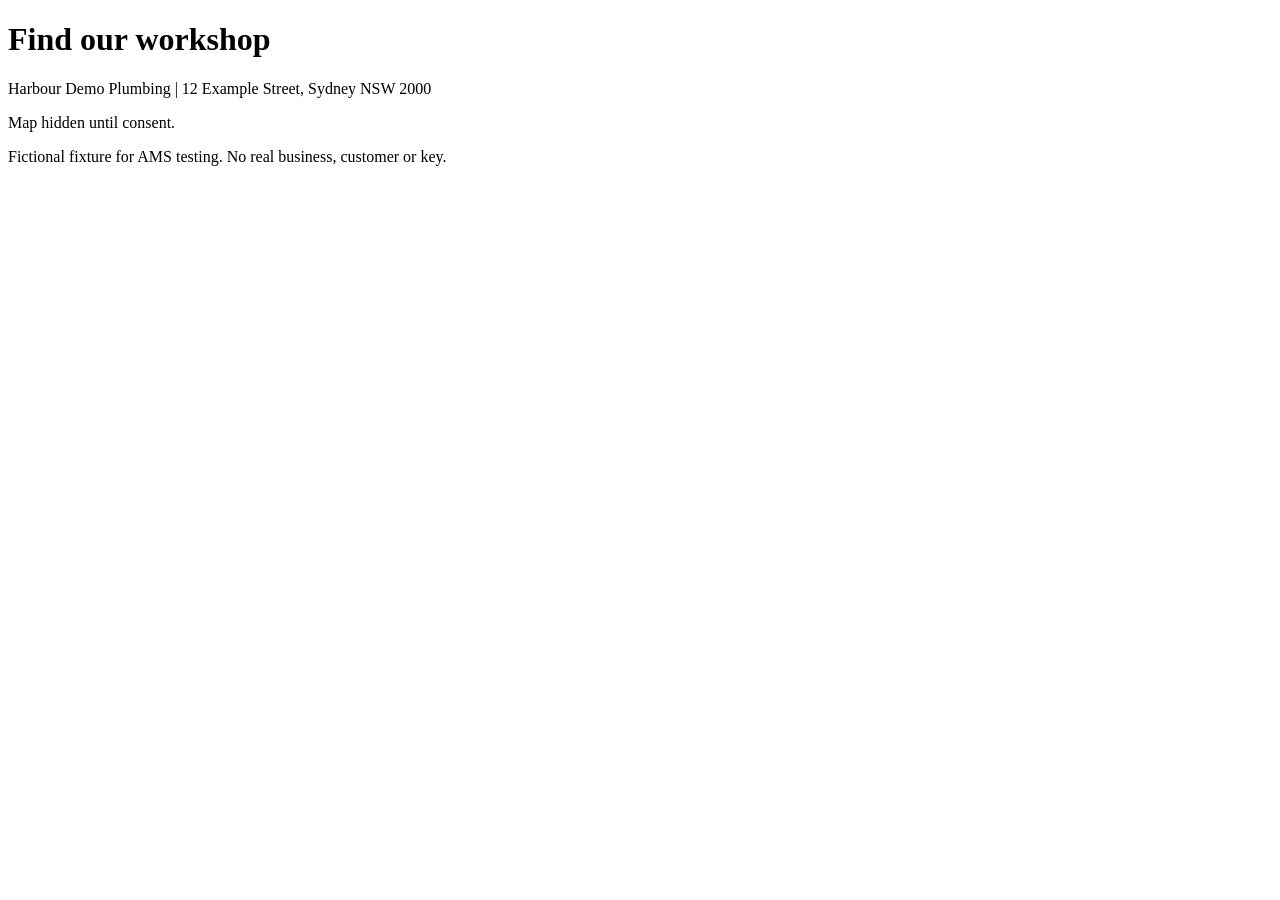
==== fixtures/public-key/index.html @ 77e3d757 "Fingerprint public page-source API keys before evidence leaves collection Google AIza browser keys e" ====
<!doctype html><html lang="en"><head><meta charset="utf-8"><meta name="viewport" content="width=device-width, initial-scale=1"><title>Find us - Harbour Demo Plumbing</title><meta name="description" content="Fictional fixture page embedding a FAKE Google Maps browser key."></head><body><main><h1>Find our workshop</h1><p>Harbour Demo Plumbing | 12 Example Street, Sydney NSW 2000</p>
<!-- Consent-gated Maps loader and embed: never loads; the key below is FAKE. -->
<script type="text/plain" data-consent="maps" src="https://maps.googleapis.com/maps/api/js?key=AIzaSyFAKE-fixture_key0000000000000Wxyz&callback=initMap"></script>
<script>window.fixtureMaps = {apiKey: "AIzaSyFAKE-fixture_key0000000000000Wxyz", zoom: 14};</script>
<div class="map" data-src="https://www.google.com/maps/embed/v1/place?key=AIzaSyFAKE-fixture_key0000000000000Wxyz&q=Sydney">Map hidden until consent.</div>
</main><footer><p>Fictional fixture for AMS testing. No real business, customer or key.</p></footer></body></html>
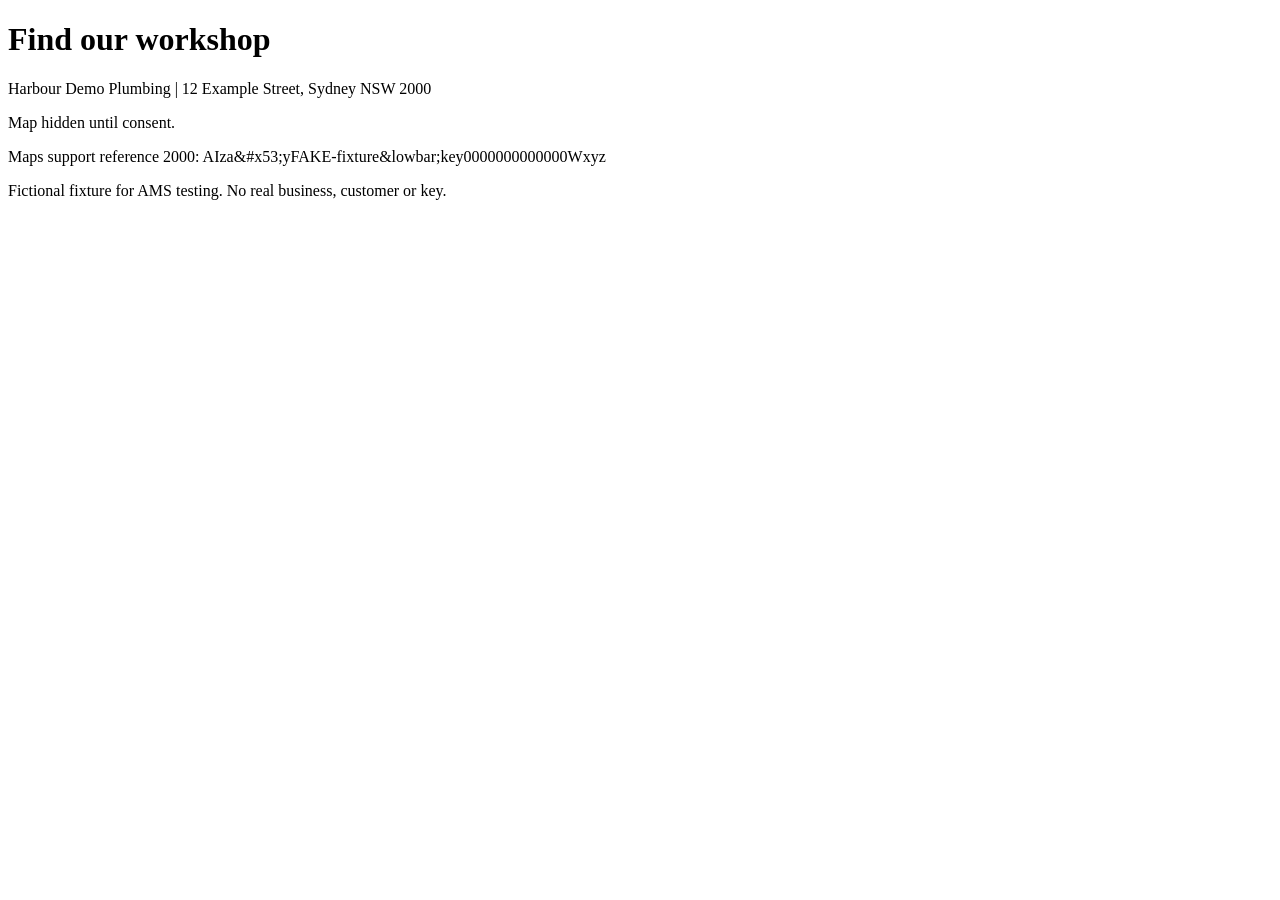
==== commit 92e3fe1f: "Redact escaped public keys, filter SiteOne tables, treat :0 as unpinned - B1: decode HTML character " ====
--- a/fixtures/public-key/index.html
+++ b/fixtures/public-key/index.html
@@ -3,4 +3,9 @@
 <script type="text/plain" data-consent="maps" src="https://maps.googleapis.com/maps/api/js?key=AIzaSyFAKE-fixture_key0000000000000Wxyz&callback=initMap"></script>
 <script>window.fixtureMaps = {apiKey: "AIzaSyFAKE-fixture_key0000000000000Wxyz", zoom: 14};</script>
 <div class="map" data-src="https://www.google.com/maps/embed/v1/place?key=AIzaSyFAKE-fixture_key0000000000000Wxyz&q=Sydney">Map hidden until consent.</div>
+<!-- The same FAKE key spelt with HTML character references, JS/JSON escapes and mixed forms. -->
+<div class="map" data-embed="https://www.google.com/maps/embed/v1/place?key=AIza&#83;yFAKE-fixture&#x5F;key0000000000000Wxyz&amp;q=Sydney"></div>
+<p>Maps support reference 2000: AIza&amp;#x53;yFAKE-fixture&amp;lowbar;key0000000000000Wxyz</p>
+<script>window.fixtureMapsEscaped = {key: "AIza\u0053yFAKE-fixture_key0000000000000Wxyz", alt: "\x41Iza\x53yFAKE-fixture\u{5f}key0000000000000Wxyz", mixed: "AIza\u0053y&#70;AKE-fixture%5Fkey0000000000000Wxyz"};</script>
+<script type="application/json" id="maps-config">{"nested": "AIza\\u0053yFAKE-fixture_key0000000000000Wxyz"}</script>
 </main><footer><p>Fictional fixture for AMS testing. No real business, customer or key.</p></footer></body></html>
